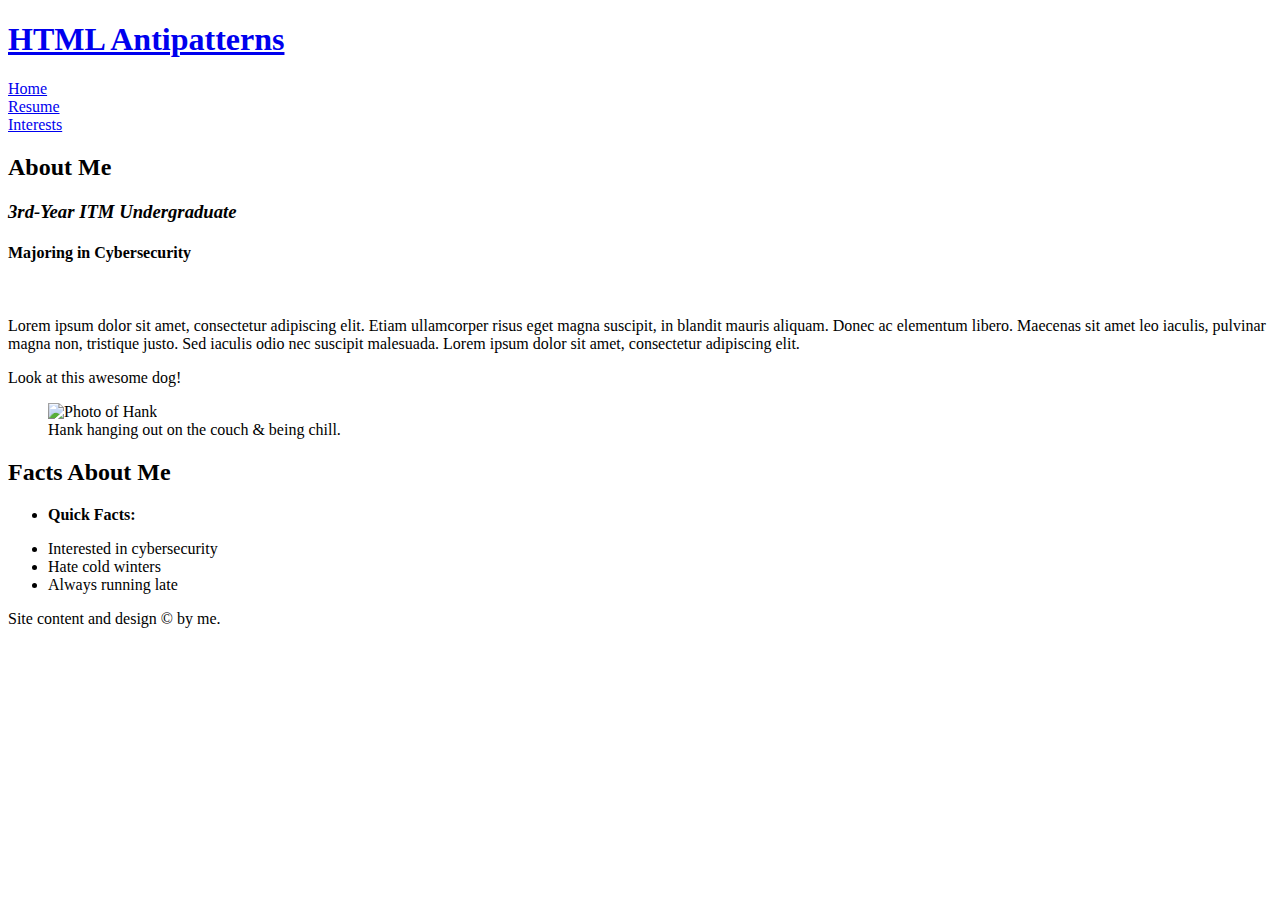
==== pp-02/index.html @ 951339f0 "added files, edited spacing around equal signs, changed punctuation things in the titles, realigned " ====
<!DOCTYPE html>
<html id="home" lang="en">
<head>
  <title>HTML Antipatterns, Never Do These Things</title>
  <meta charset="utf-8" />
  <meta name="viewport" content="width=device-width,initial-scale=1.0,shrink-to-fit=no" />
  <link rel="stylesheet" href="screen.css" />
</head>
<body>
  <h1><a href="http://example.com/index.html" rel="home">HTML Antipatterns</a></h1>
    <header id="header">
      <nav id="navigation">
        <!--Hint: Match navigation labels with memorable paths/URLs-->
        <li><a href="home.html">Home</a></li>
        <li><a href="../my-res/">Resume</a></li>
        <li><a href="randomstuff/">Interests</a></li>
      </nav>
    </header>
  <!--Hint: Watch for duplicate and non-semantic classes and IDs-->
  <main id="home">
    <article id="primary" class="green-background">
      <h2><b>About Me</b></h2>
      <h3><i>3rd-Year ITM Undergraduate</i></h3>
      <h4>Majoring in Cybersecurity</h4><br />
      <!--Hint: Hard-wrap lines of text longer than 80–100 characters-->
      <p>
        Lorem ipsum dolor sit amet, consectetur adipiscing elit. Etiam ullamcorper risus eget magna suscipit, in blandit mauris aliquam. Donec ac elementum libero. Maecenas sit amet leo iaculis, pulvinar magna non, tristique justo. Sed iaculis odio nec suscipit malesuada. Lorem ipsum dolor sit amet, consectetur adipiscing elit.
      </p>
    </article>
    <!--Hint: Watch formatting, spacing, and tag completeness-->
    <article id="dog">
      <div class="header">Look at this awesome dog!</div>
        <figure>
          <img href="file:///Users/scarlethawk/Desktop/Photo%20Saves/DSC2235.JPEG" alt="Photo of Hank" />
            <figcaption>
              Hank hanging out on the couch & being chill.
              </figcaption>
                </figrue>
              </article>
</main>
  <aside id="supporting">
    <p><h2>Facts About Me</h2></p>
    <!--Hint: Don't repeat classes on all inner elements that share a common parent-->
    <ul>
      <li class="quick-facts"><p><b>Quick Facts:</b></p>
        <li class="quick-facts">Interested in cybersecurity</li>
        <li class="quick-facts">Hate cold winters</li>
        <li class="quick-facts">Always running late</li></li>
      </ul>
  </aside>
  <footer id="footer">
    Site content and design &copy; by me.
  </footer>
</body>
</html>
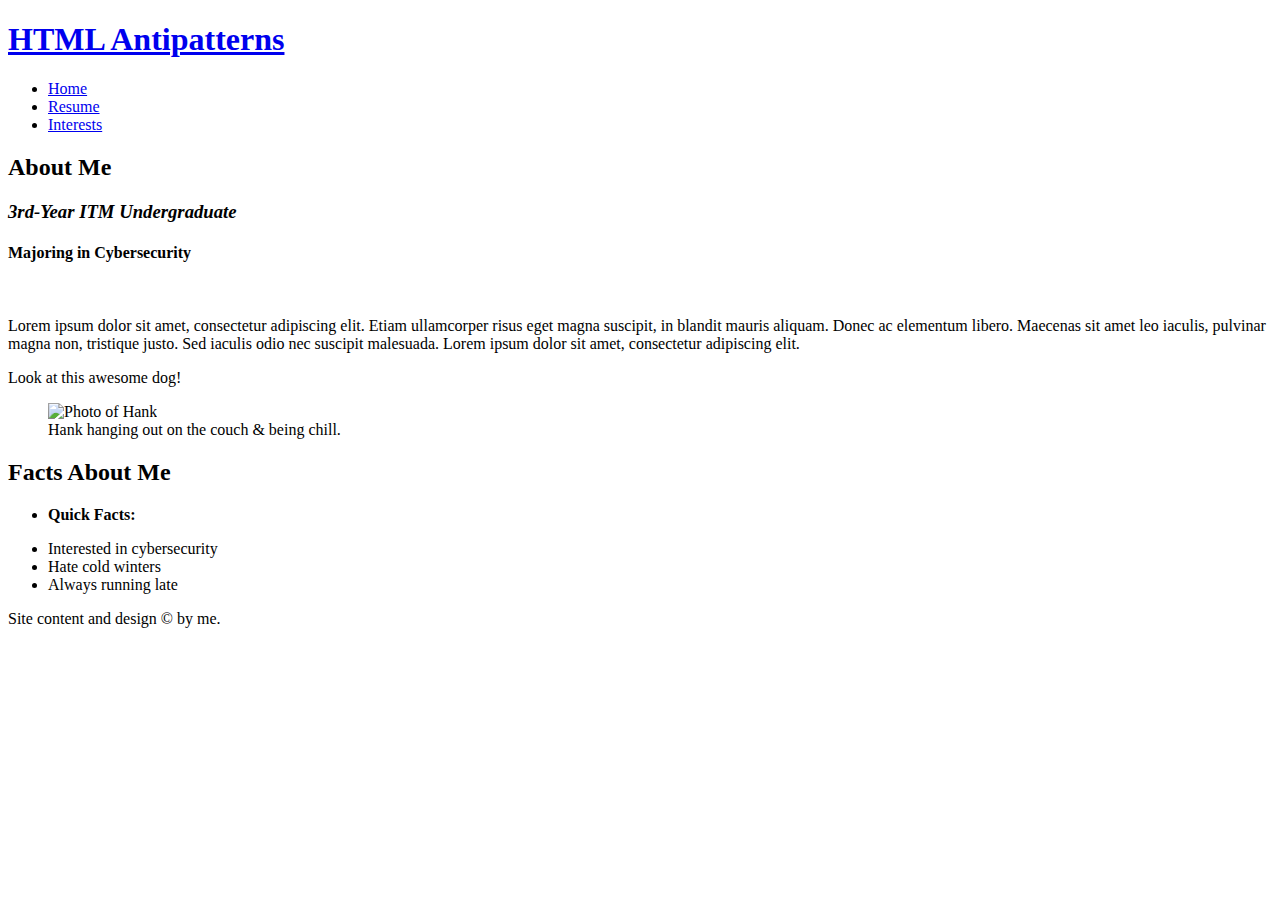
==== commit 58360448: "changed some class names, removed color background from the article dog and removed the div because " ====
--- a/pp-02/index.html
+++ b/pp-02/index.html
@@ -7,18 +7,19 @@
   <link rel="stylesheet" href="screen.css" />
 </head>
 <body>
-  <h1><a href="http://example.com/index.html" rel="home">HTML Antipatterns</a></h1>
-    <header id="header">
+  <header id="header">
+    <h1><a href="http://example.com/index.html" rel="home">HTML Antipatterns</a></h1>
       <nav id="navigation">
         <!--Hint: Match navigation labels with memorable paths/URLs-->
-        <li><a href="home.html">Home</a></li>
-        <li><a href="../my-res/">Resume</a></li>
-        <li><a href="randomstuff/">Interests</a></li>
+        <ul>
+          <li><a href="home.html">Home</a></li>
+          <li><a href="../my-res/">Resume</a></li>
+          <li><a href="randomstuff/">Interests</a></li>
+        </ul>
       </nav>
-    </header>
-  <!--Hint: Watch for duplicate and non-semantic classes and IDs-->
-  <main id="home">
-    <article id="primary" class="green-background">
+  </header>
+  <main id="main">
+    <article id="primary">
       <h2><b>About Me</b></h2>
       <h3><i>3rd-Year ITM Undergraduate</i></h3>
       <h4>Majoring in Cybersecurity</h4><br />
@@ -29,7 +30,7 @@
     </article>
     <!--Hint: Watch formatting, spacing, and tag completeness-->
     <article id="dog">
-      <div class="header">Look at this awesome dog!</div>
+      <p>Look at this awesome dog!</p>
         <figure>
           <img href="file:///Users/scarlethawk/Desktop/Photo%20Saves/DSC2235.JPEG" alt="Photo of Hank" />
             <figcaption>
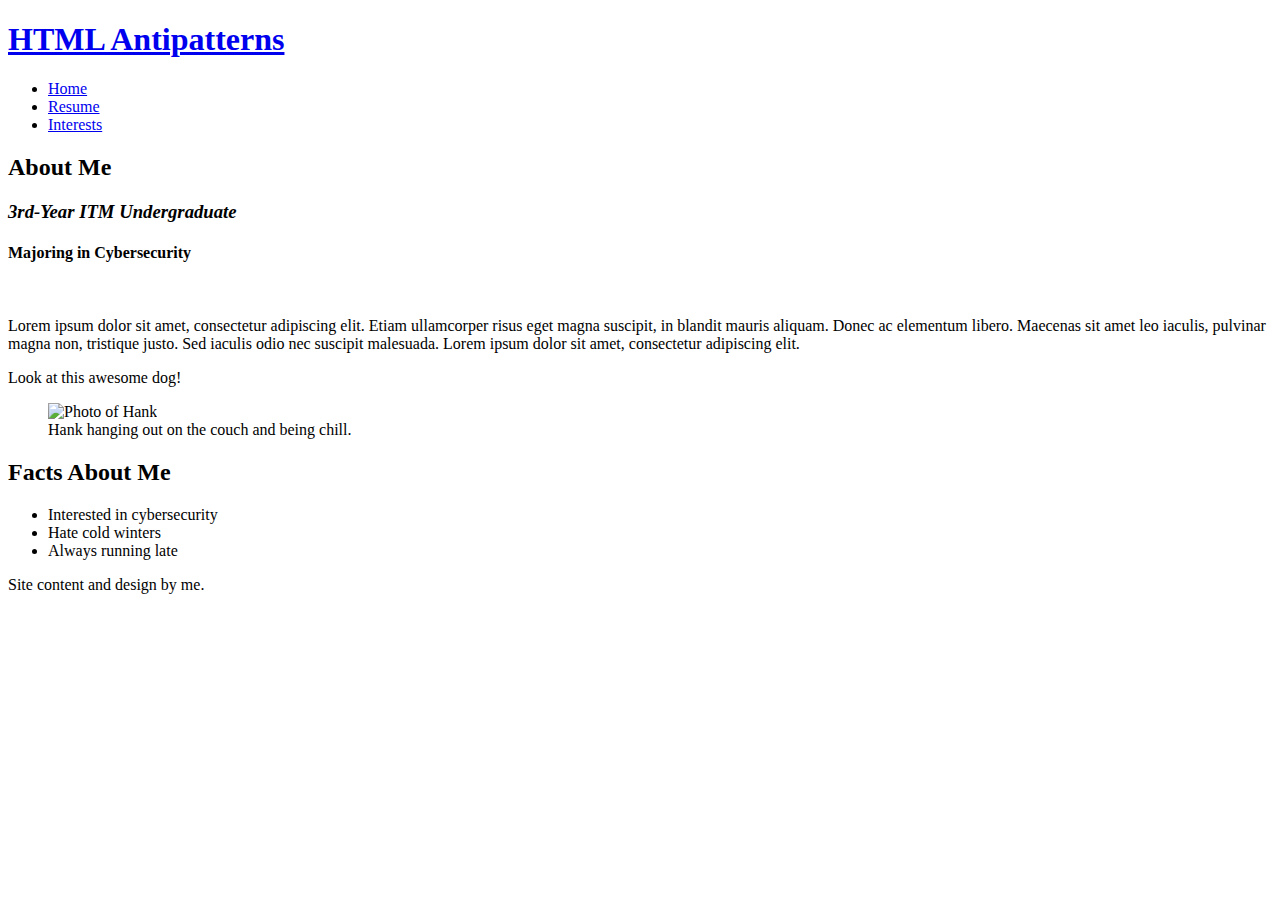
==== commit 4fd2be9a: "added class to ul facts and removed class from list items, removed unnecessary list items, realigned" ====
--- a/pp-02/index.html
+++ b/pp-02/index.html
@@ -31,26 +31,25 @@
     <!--Hint: Watch formatting, spacing, and tag completeness-->
     <article id="dog">
       <p>Look at this awesome dog!</p>
-        <figure>
-          <img href="file:///Users/scarlethawk/Desktop/Photo%20Saves/DSC2235.JPEG" alt="Photo of Hank" />
-            <figcaption>
-              Hank hanging out on the couch & being chill.
-              </figcaption>
-                </figrue>
-              </article>
-</main>
+      <figure>
+        <img href="file:///Users/scarlethawk/Desktop/Photo%20Saves/DSC2235.JPEG" alt="Photo of Hank" />
+        <figcaption>
+          Hank hanging out on the couch and being chill.
+        </figcaption>
+      </figrue>
+    </article>
+  </main>
   <aside id="supporting">
-    <p><h2>Facts About Me</h2></p>
+    <h2>Facts About Me</h2>
     <!--Hint: Don't repeat classes on all inner elements that share a common parent-->
-    <ul>
-      <li class="quick-facts"><p><b>Quick Facts:</b></p>
-        <li class="quick-facts">Interested in cybersecurity</li>
-        <li class="quick-facts">Hate cold winters</li>
-        <li class="quick-facts">Always running late</li></li>
-      </ul>
+    <ul class="facts">
+      <li>Interested in cybersecurity</li>
+      <li>Hate cold winters</li>
+      <li>Always running late</li>
+    </ul>
   </aside>
   <footer id="footer">
-    Site content and design &copy; by me.
+    Site content and design by me.
   </footer>
 </body>
 </html>
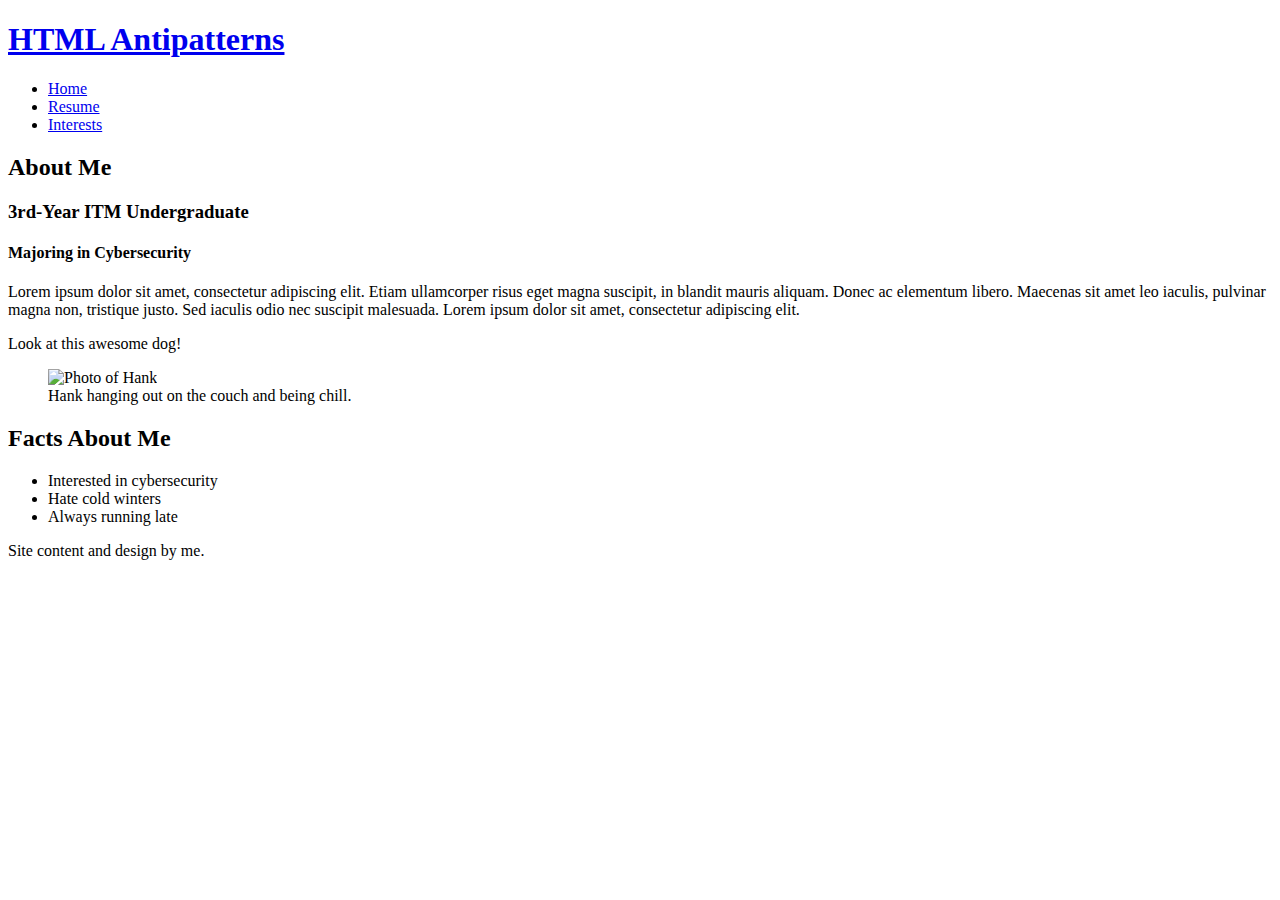
==== commit 73df82f9: "removed break tags, edited paragraph wrapping, removed unecessary styling, idk ithink im done ig" ====
--- a/pp-02/index.html
+++ b/pp-02/index.html
@@ -10,25 +10,27 @@
   <header id="header">
     <h1><a href="http://example.com/index.html" rel="home">HTML Antipatterns</a></h1>
       <nav id="navigation">
-        <!--Hint: Match navigation labels with memorable paths/URLs-->
         <ul>
-          <li><a href="home.html">Home</a></li>
-          <li><a href="../my-res/">Resume</a></li>
-          <li><a href="randomstuff/">Interests</a></li>
+          <li><a href="home/">Home</a></li>
+          <li><a href="resume/">Resume</a></li>
+          <li><a href="interests/">Interests</a></li>
         </ul>
       </nav>
   </header>
   <main id="main">
     <article id="primary">
-      <h2><b>About Me</b></h2>
-      <h3><i>3rd-Year ITM Undergraduate</i></h3>
-      <h4>Majoring in Cybersecurity</h4><br />
-      <!--Hint: Hard-wrap lines of text longer than 80–100 characters-->
+      <!-- removed the bold and italics because you can edit headers later in css -->
+      <h2>About Me</h2>
+      <h3>3rd-Year ITM Undergraduate</h3>
+      <h4>Majoring in Cybersecurity</h4>
       <p>
-        Lorem ipsum dolor sit amet, consectetur adipiscing elit. Etiam ullamcorper risus eget magna suscipit, in blandit mauris aliquam. Donec ac elementum libero. Maecenas sit amet leo iaculis, pulvinar magna non, tristique justo. Sed iaculis odio nec suscipit malesuada. Lorem ipsum dolor sit amet, consectetur adipiscing elit.
+        Lorem ipsum dolor sit amet, consectetur adipiscing elit. Etiam ullamcorper risus
+         eget magna suscipit, in blandit mauris aliquam. Donec ac elementum libero.
+         Maecenas sit amet leo iaculis, pulvinar magna non, tristique justo. Sed iaculis
+         odio nec suscipit malesuada. Lorem ipsum dolor sit amet, consectetur adipiscing
+         elit.
       </p>
     </article>
-    <!--Hint: Watch formatting, spacing, and tag completeness-->
     <article id="dog">
       <p>Look at this awesome dog!</p>
       <figure>
@@ -41,7 +43,6 @@
   </main>
   <aside id="supporting">
     <h2>Facts About Me</h2>
-    <!--Hint: Don't repeat classes on all inner elements that share a common parent-->
     <ul class="facts">
       <li>Interested in cybersecurity</li>
       <li>Hate cold winters</li>
